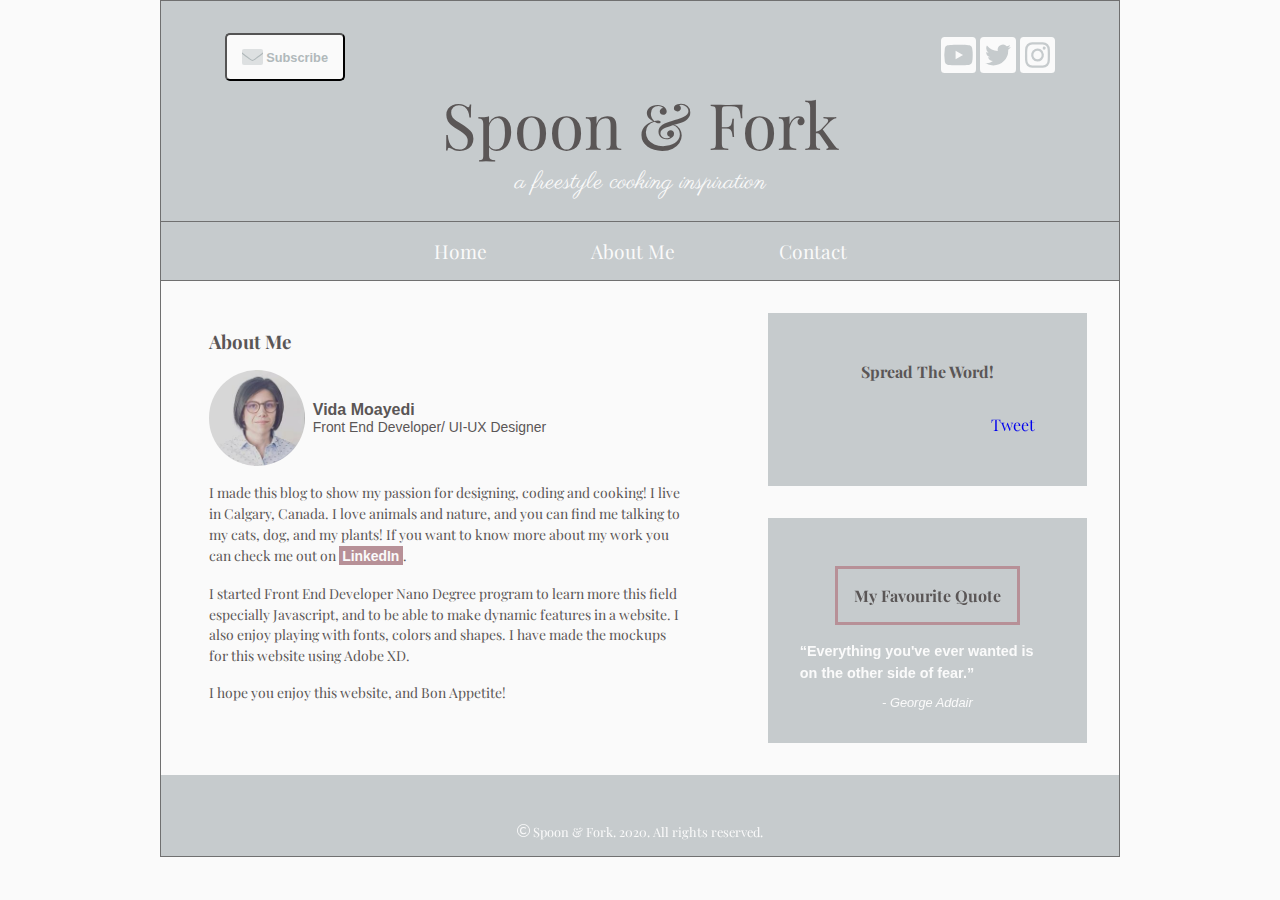
==== about-me.html @ ba8bfe87 "added all the files" ====
<!DOCTYPE html>
<html lang="en">
  <head>
    <meta charset="UTF-8" />
    <meta name="viewport" content="width=device-width, initial-scale=1.0" />
    <title>Spoon & Fork</title>
    <link rel="stylesheet" href="css/style.css" />

    <!-- Google fonts- Playfair Display -->
    <link
      href="https://fonts.googleapis.com/css2?family=Playfair+Display:wght@400;700&display=swap"
      rel="stylesheet"
    />

    <!-- Google fonts- Parisienne -->
    <link
      href="https://fonts.googleapis.com/css2?family=Parisienne&display=swap"
      rel="stylesheet"
    />
  </head>

  <body>
    <!-- about-me-container -->
    <div class="about-me-container">
      <!-- header -->
      <header class="about-me box">
        <!-- div for subscribe button and social media -->
        <div class="subscribe-and-social">
          <div class="subscribe">
            <button class="subscribe-button">
              <img src="images/envelope-duotone.svg" alt="envelope-icon" />
              <span>Subscribe</span>
            </button>
          </div>
          <div class="social-media">
            <img src="images/youtube-square-brands.svg" alt="youtube" />
            <img src="images/twitter-square-brands.svg" alt="twitter" />
            <img src="images/instagram-square-brands.svg" alt="instagram" />
          </div>
        </div>
        <!-- Brand -->
        <div class="brand">
          <div class="spoon-fork">
            <h1>spoon & fork</h1>
          </div>
        </div>
        <!-- Motto -->
        <div class="motto">
          <div>
            <h4>a freestyle cooking inspiration</h4>
          </div>
        </div>
        <!-- Nav -->
        <div class="navigation">
          <div>
            <nav class="menu">
              <ul class="nav-ulist">
                <li class="home"><a href="index.html">home</a></li>
                <li class="about-me"><a href="about-me.html">about me</a></li>
                <li class="contact"><a href="#">contact</a></li>
              </ul>
            </nav>
          </div>
        </div>
      </header>

      <!-- main -->
      <main class="about-me box">
        <h3>about me</h3>
        <div class="image-name-title">
          <img src="images/vida-github-picture.jpeg" alt="" class="vida-pic" />
          <div class="name-title">
            <p class="name">vida moayedi</p>
            <p class="title">front end developer/ UI-UX designer</p>
          </div>
        </div>
        <div class="bio">
          <p>
            I made this blog to show my passion for designing, coding and
            cooking! I live in Calgary, Canada. I love animals and nature, and
            you can find me talking to my cats, dog, and my plants! If you want
            to know more about my work you can check me out on
            <a href="https://www.linkedin.com/in/vidamoayedi/" target="_blank">
              <span class="vida-linkedin">LinkedIn</span></a
            >.
          </p>
          <p>
            I started Front End Developer Nano Degree program to learn more this
            field especially Javascript, and to be able to make dynamic features
            in a website. I also enjoy playing with fonts, colors and shapes. I
            have made the mockups for this website using Adobe XD.
          </p>
          <p>I hope you enjoy this website, and Bon Appetite!</p>
        </div>
      </main>

      <!-- aside -->
      <aside class="about-me box">
        <!-- social-sharing -->
        <div class="social-sharing">
          <div class="spread-the-word-parent">
            <p>spread the word!</p>
          </div>
          <div class="social-networks">
            <!-- linkedin -->
            <div>
              <script
                src="https://platform.linkedin.com/in.js"
                type="text/javascript"
              >
                lang: en_US
              </script>
              <script
                type="IN/Share"
                data-url="https://www.linkedin.com"
              ></script>
            </div>

            <!-- facebook -->
            <div>
              <iframe
                src="https://www.facebook.com/plugins/share_button.php?href=https%3A%2F%2Fgithub.com%2Fvidalive&layout=button&size=small&width=67&height=20&appId"
                width="67"
                height="20"
                style="border: none; overflow: hidden;"
                scrolling="no"
                frameborder="0"
                allowTransparency="true"
                allow="encrypted-media"
              ></iframe>
            </div>

            <!-- twitter -->
            <div>
              <a
                href="https://twitter.com/share?ref_src=twsrc%5Etfw"
                class="twitter-share-button"
                data-show-count="false"
                >Tweet</a
              >
              <script
                async
                src="https://platform.twitter.com/widgets.js"
                charset="utf-8"
              ></script>
            </div>
          </div>
        </div>

        <!-- Quote -->
        <div class="quote">
          <div class="favourite-quote">
            <p>my favourite quote</p>
          </div>

          <div class="blockquote-and-cite">
            <div class="blockquote-parent">
              <blockquote>
                “Everything you've ever wanted is on the other side of fear.”
              </blockquote>
            </div>

            <div class="cite-parent">
              <cite>- george addair</cite>
            </div>
          </div>
        </div>
      </aside>

      <!-- footer -->
      <footer class="about-me box">
        <div class="footer-content">
          <div class="copyright-icon">
            <img src="images/copyright-light.svg" alt="" />
          </div>
          <div>
            <p>Spoon & Fork. 2020. All rights reserved.</p>
          </div>
        </div>
      </footer>
    </div>
    <!-- about-me-container-End -->
  </body>
</html>
---- css/style.css ----
@import "about-me.css";
@import "about-me-responsive.css";

* {
  margin: 0;
  padding: 0;
  outline: 0;
  box-sizing: border-box;
}

body {
  font-family: "Playfair Display", serif;
  color: #5a5656;
  background-color: #fafafa;
}

.container {
  display: grid;
  grid-template-rows: minmax(100px, auto);
  grid-template-columns: repeat(5, 1fr);
  max-width: 960px;
  grid-template-areas:
    "hd hd hd hd hd"
    "mn mn mn mn mn"
    "ft ft ft ft ft";
  margin: 0 auto;
  background-color: rgb(177, 185, 187, 0.72);
}

a {
  text-decoration: none;
}

.brand h1 {
  text-transform: capitalize;
  font-size: 4rem;
  font-weight: 100;
}

.box {
  width: 100%;
}

header {
  grid-area: hd;
}

main {
  grid-area: mn;
  margin-top: 4rem;
}

footer {
  grid-area: ft;
  color: #fafafa;
  margin-top: 3rem;
  font-size: 0.8rem;
  margin-bottom: 1rem;
}

.footer-content {
  display: flex;
  align-items: center;
  justify-content: center;
}

.copyright-icon {
  margin-right: 0.2rem;
}

.subscribe-and-social {
  display: flex;
  justify-content: space-between;
  align-items: center;
  margin-top: 2rem;
}

.brand {
  display: flex;
  justify-content: center;
}

.motto {
  display: flex;
  justify-content: center;
  font-family: "Parisienne", cursive;
  margin-bottom: 1.4rem;
}

.motto h4 {
  color: #fafafa;
  font-size: 1.5rem;
  font-weight: 100;
}

.navigation {
  display: flex;
  justify-content: center;
  border-top: 1px solid #707070;
  border-bottom: 1px solid #707070;
  padding-top: 1rem;
  padding-bottom: 1rem;
}

.nav-ulist li {
  display: inline-block;
}

li.home {
  margin-right: 6.25rem;
}

li.about-me {
  margin-right: 6.25rem;
}

.nav-ulist li a {
  text-decoration: none;
  color: #fafafa;
  text-transform: capitalize;
  font-size: 1.2rem;
}

button.subscribe-button {
  width: 120px;
  height: 48px;
  border-radius: 5px;
  display: flex;
  align-items: center;
  justify-content: center;
  background-color: #fafafa;
}

.subscribe-button span {
  color: #b1b9bb;
  font-weight: bold;
  padding-left: 0.2rem;
  font-size: 0.8rem;
}

div.subscribe {
  margin-left: 4rem;
}

div.social-media {
  margin-right: 4rem;
}

div.articles-parent {
  display: flex;
  justify-content: space-evenly;
  padding-left: 2rem;
  padding-right: 2rem;
}

.party-platter-parent {
  position: relative;
}

.responsive {
  max-width: 100%;
}

.attribution {
  display: flex;
  justify-content: center;
}

.dish {
  width: 80%;
}

figure {
  display: flex;
  justify-content: center;
}

@media (max-width: 740px) {
  .brand .spoon-fork h1 {
    font-size: 3.5rem;
  }
}
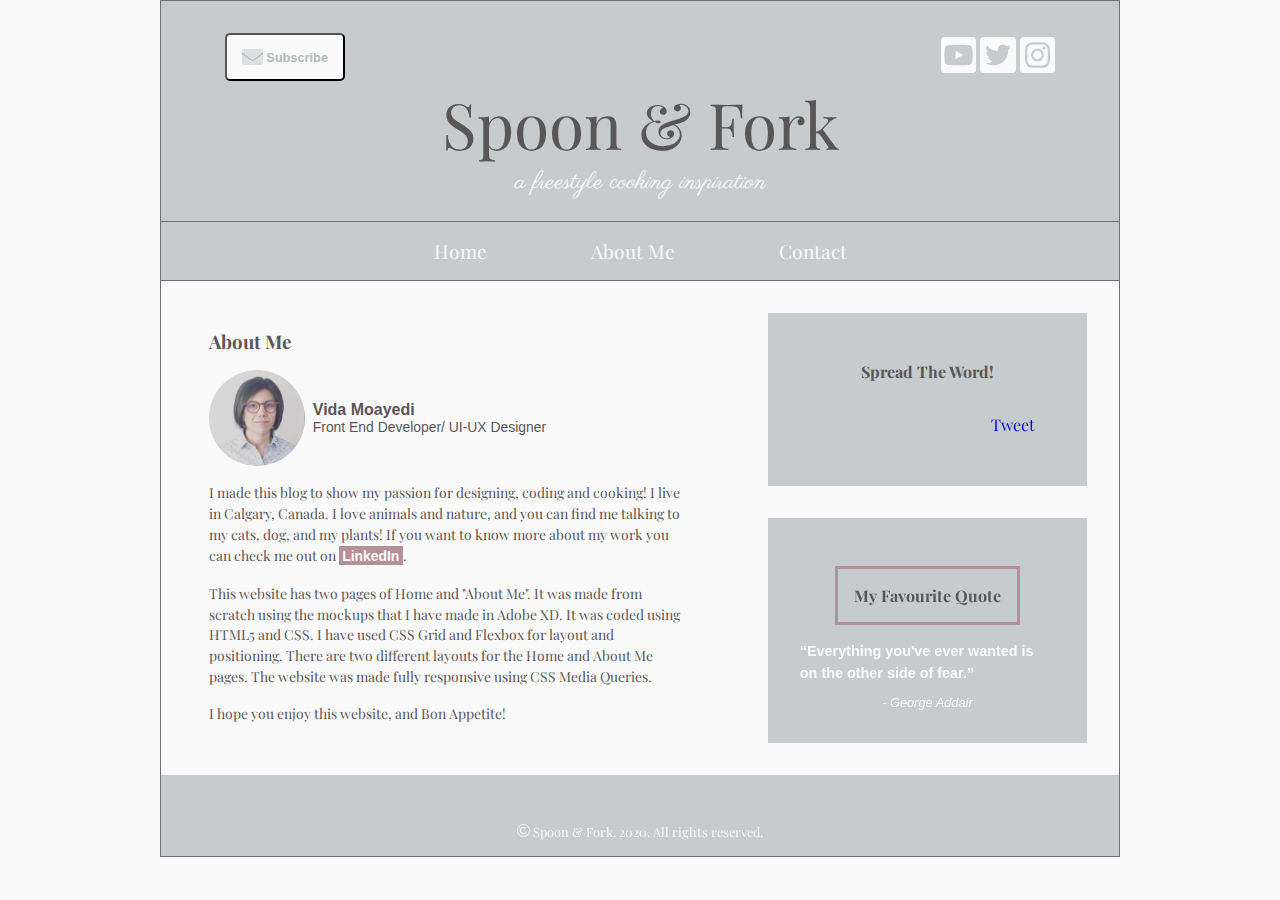
==== commit f4f2fb65: "revised the text in about me page" ====
--- a/about-me.html
+++ b/about-me.html
@@ -85,10 +85,12 @@
             >.
           </p>
           <p>
-            I started Front End Developer Nano Degree program to learn more this
-            field especially Javascript, and to be able to make dynamic features
-            in a website. I also enjoy playing with fonts, colors and shapes. I
-            have made the mockups for this website using Adobe XD.
+            This website has two pages of Home and "About Me". It was made from
+            scratch using the mockups that I have made in Adobe XD. It was coded
+            using HTML5 and CSS. I have used CSS Grid and Flexbox for layout and
+            positioning. There are two different layouts for the Home and About
+            Me pages. The website was made fully responsive using CSS Media
+            Queries.
           </p>
           <p>I hope you enjoy this website, and Bon Appetite!</p>
         </div>
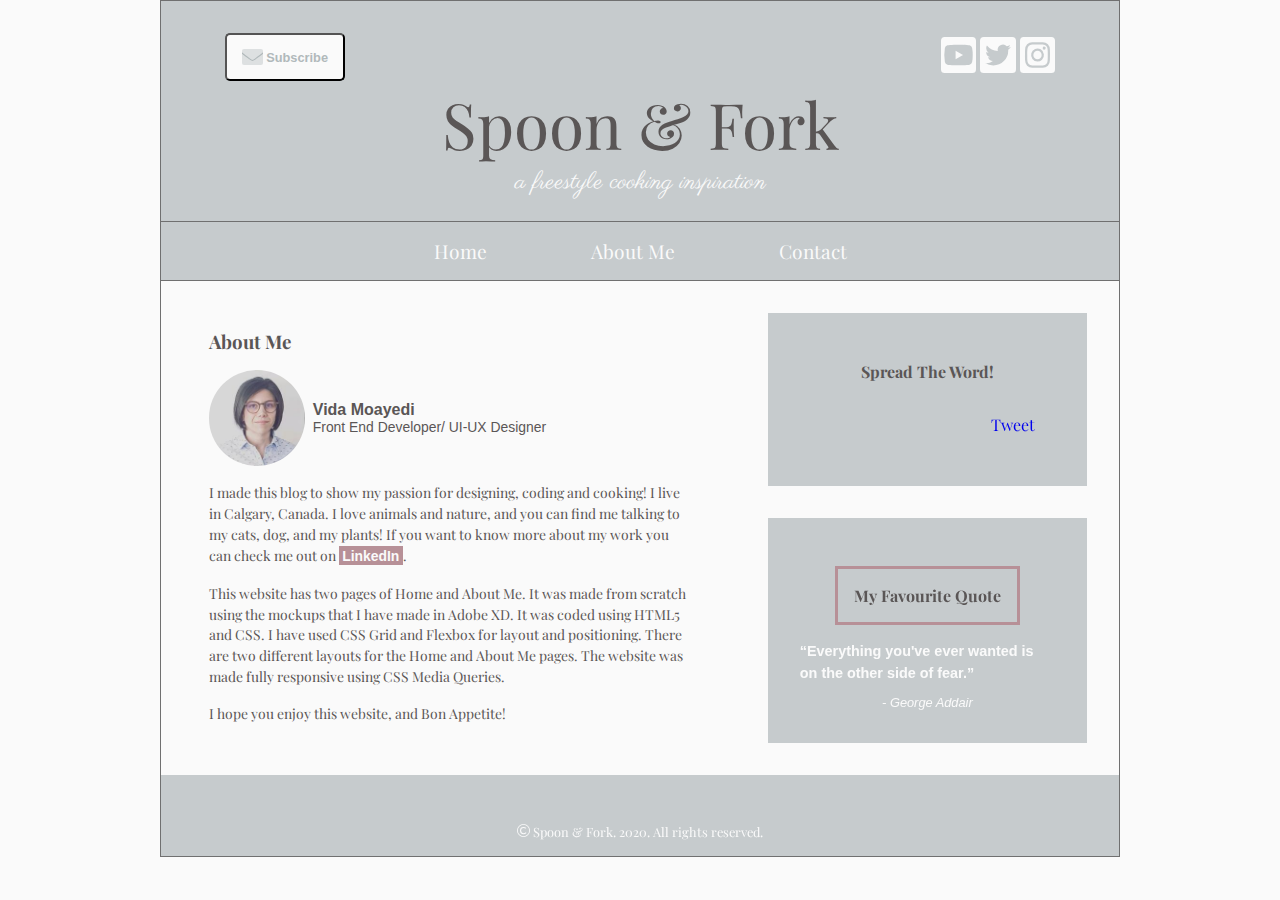
==== commit 9e472801: "cleaned up the text" ====
--- a/about-me.html
+++ b/about-me.html
@@ -85,7 +85,7 @@
             >.
           </p>
           <p>
-            This website has two pages of Home and "About Me". It was made from
+            This website has two pages of Home and About Me. It was made from
             scratch using the mockups that I have made in Adobe XD. It was coded
             using HTML5 and CSS. I have used CSS Grid and Flexbox for layout and
             positioning. There are two different layouts for the Home and About
